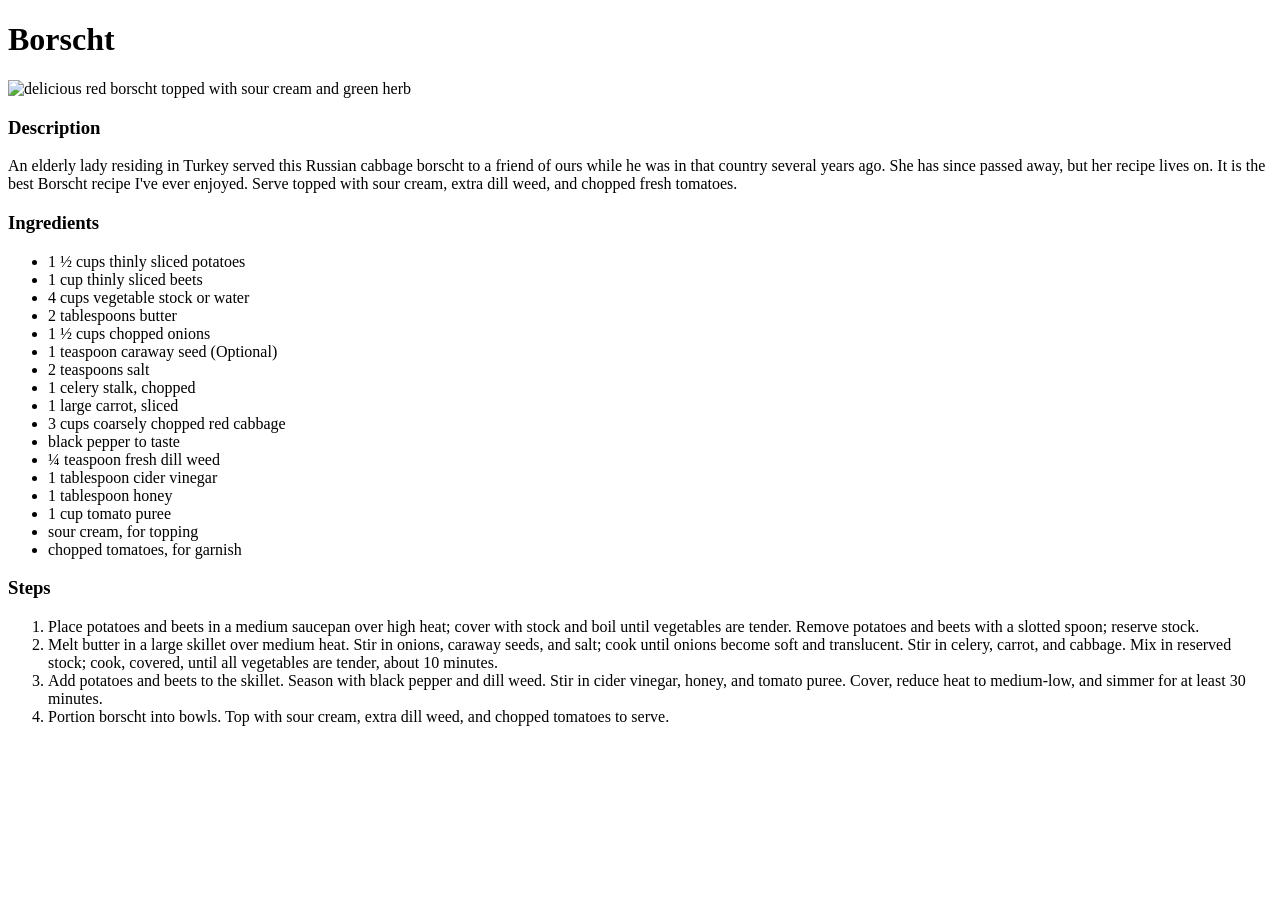
==== recipes/borscht.html @ 6ee13a69 "create borscht.html following the steps of lasagna.html, only changing all h2 to h3 for visual clari" ====
<!DOCTYPE html>
<html lang="en">
<head>
      <meta charset="UTF-8">
      <meta name="viewport" content="width=device-width, initial-scale=1.0">
      <title>Borscht</title>
</head>
<body>
      <h1>Borscht</h1>

      <p><a href="../index.html"></a></p>

      <img src="https://www.allrecipes.com/thmb/nT6Te_aasxbBWKGKkfmSJyFx-Xo=/750x0/filters:no_upscale():max_bytes(150000):strip_icc():format(webp)/4856553-968168150ab34b6388cf9b0ae472b2a4.jpg" alt="delicious red borscht topped with sour cream and green herb" width="300">

      <h3>Description</h3>

      <p>An elderly lady residing in Turkey served this Russian cabbage borscht to a friend of ours while he was in that country several years ago. She has since passed away, but her recipe lives on. It is the best Borscht recipe I've ever enjoyed. Serve topped with sour cream, extra dill weed, and chopped fresh tomatoes.</p>

      <h3>Ingredients</h3>

      <ul>
            <li>1 ½ cups thinly sliced potatoes</li>

            <li>1 cup thinly sliced beets</li>

            <li>4 cups vegetable stock or water</li>

            <li>2 tablespoons butter</li>

            <li>1 ½ cups chopped onions</li>

            <li>1 teaspoon caraway seed (Optional)</li>

            <li>2 teaspoons salt</li>

            <li>1 celery stalk, chopped</li>

            <li>1 large carrot, sliced</li>

            <li>3 cups coarsely chopped red cabbage</li>

            <li>black pepper to taste</li>

            <li>¼ teaspoon fresh dill weed</li>

            <li>1 tablespoon cider vinegar</li>

            <li>1 tablespoon honey</li>

            <li>1 cup tomato puree</li>

            <li>sour cream, for topping</li>

            <li>chopped tomatoes, for garnish</li>
      </ul>

      <h3>Steps</h3>

      <ol>
            <li>Place potatoes and beets in a medium saucepan over high heat; cover with stock and boil until vegetables are tender. Remove potatoes and beets with a slotted spoon; reserve stock.</li>

            <li>Melt butter in a large skillet over medium heat. Stir in onions, caraway seeds, and salt; cook until onions become soft and translucent. Stir in celery, carrot, and cabbage. Mix in reserved stock; cook, covered, until all vegetables are tender, about 10 minutes.</li>

            <li>Add potatoes and beets to the skillet. Season with black pepper and dill weed. Stir in cider vinegar, honey, and tomato puree. Cover, reduce heat to medium-low, and simmer for at least 30 minutes.</li>

            <li>Portion borscht into bowls. Top with sour cream, extra dill weed, and chopped tomatoes to serve.</li>
      </ol>
</body>
</html>
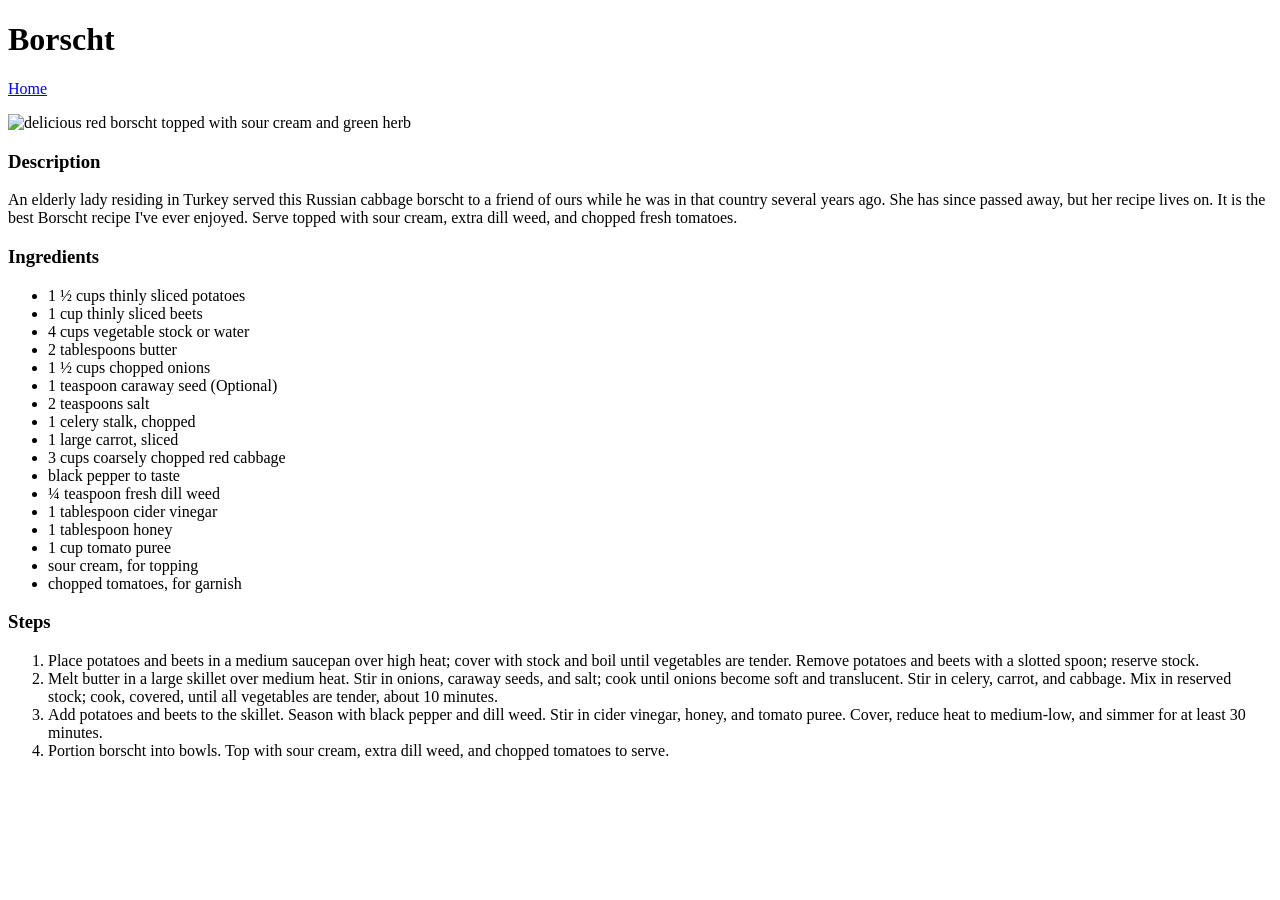
==== commit 28e8d047: "create lazy_man_pierogi.html follow the pattern of lasagna.html and borscht.html" ====
--- a/recipes/borscht.html
+++ b/recipes/borscht.html
@@ -8,7 +8,7 @@
 <body>
       <h1>Borscht</h1>
 
-      <p><a href="../index.html"></a></p>
+      <p><a href="../index.html">Home</a></p>
 
       <img src="https://www.allrecipes.com/thmb/nT6Te_aasxbBWKGKkfmSJyFx-Xo=/750x0/filters:no_upscale():max_bytes(150000):strip_icc():format(webp)/4856553-968168150ab34b6388cf9b0ae472b2a4.jpg" alt="delicious red borscht topped with sour cream and green herb" width="300">
 
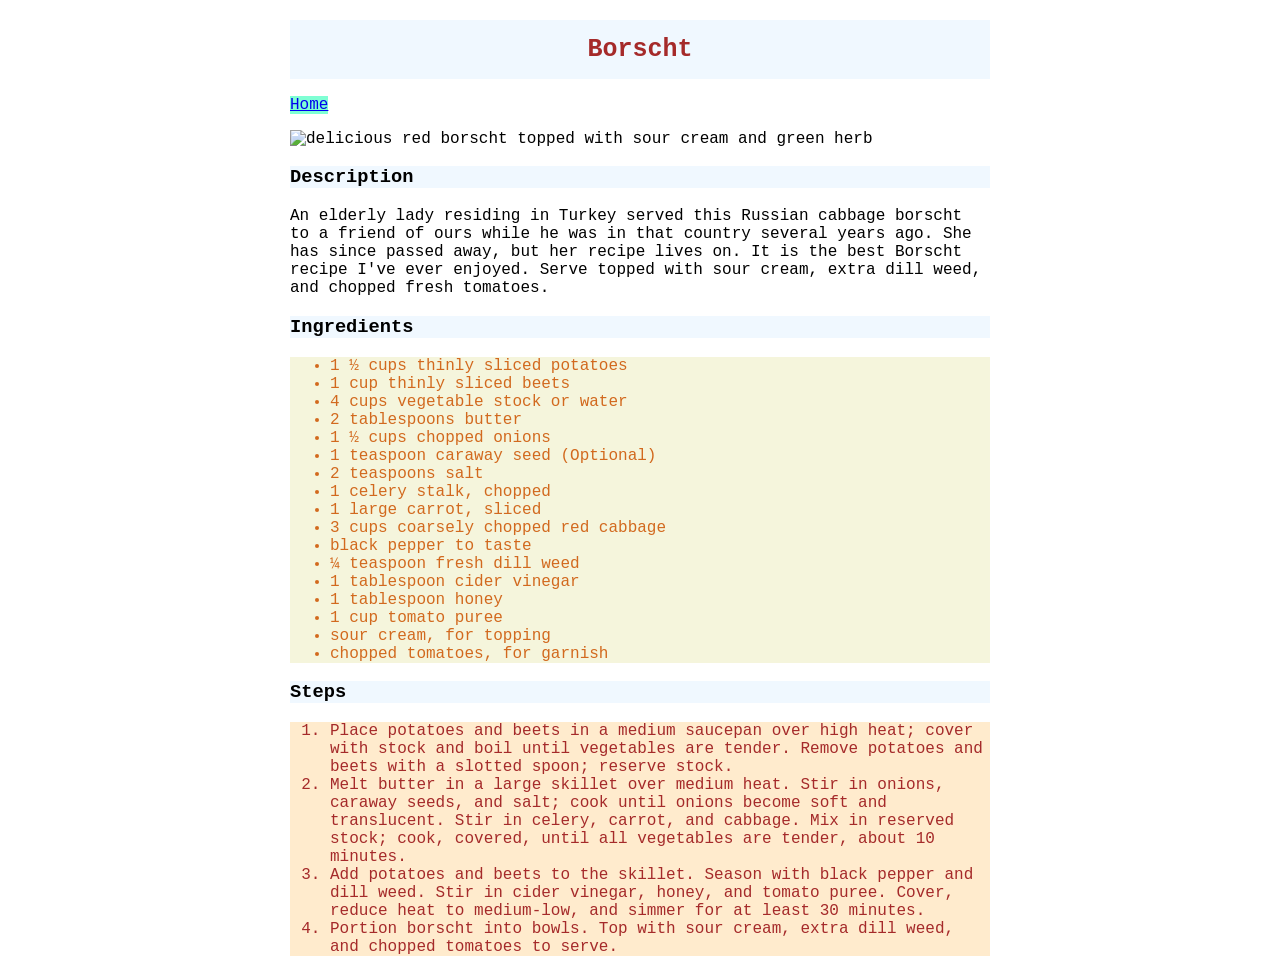
==== commit 5c5b2852: "add styling practice using external css to style all pages" ====
--- a/recipes/borscht.html
+++ b/recipes/borscht.html
@@ -3,12 +3,14 @@
 <head>
       <meta charset="UTF-8">
       <meta name="viewport" content="width=device-width, initial-scale=1.0">
+      <link rel="stylesheet" href="../styles.css">
       <title>Borscht</title>
 </head>
 <body>
+      <div>
       <h1>Borscht</h1>
 
-      <p><a href="../index.html">Home</a></p>
+      <p><span><a href="../index.html">Home</a></span></p>
 
       <img src="https://www.allrecipes.com/thmb/nT6Te_aasxbBWKGKkfmSJyFx-Xo=/750x0/filters:no_upscale():max_bytes(150000):strip_icc():format(webp)/4856553-968168150ab34b6388cf9b0ae472b2a4.jpg" alt="delicious red borscht topped with sour cream and green herb" width="300">
 
@@ -65,5 +67,6 @@
 
             <li>Portion borscht into bowls. Top with sour cream, extra dill weed, and chopped tomatoes to serve.</li>
       </ol>
+      </div>
 </body>
 </html>
--- a/styles.css
+++ b/styles.css
@@ -0,0 +1,36 @@
+div {
+      font-family: 'Courier New', Courier, monospace;
+      font-size: 16px;
+      width: 700px;
+      margin: 20px auto;
+}
+
+h1,
+h3 {
+      background-color: aliceblue;
+}
+
+h1 {
+      color: brown;
+      text-align: center;
+      font-size: 25px;
+      padding: 15px;
+}
+
+ul {
+      background-color: beige;
+      color: chocolate;
+}
+
+ol {
+      color: brown;
+      background-color: blanchedalmond;
+}
+
+span {
+      background-color: aquamarine;
+}
+
+img {
+      margin: auto;
+}
